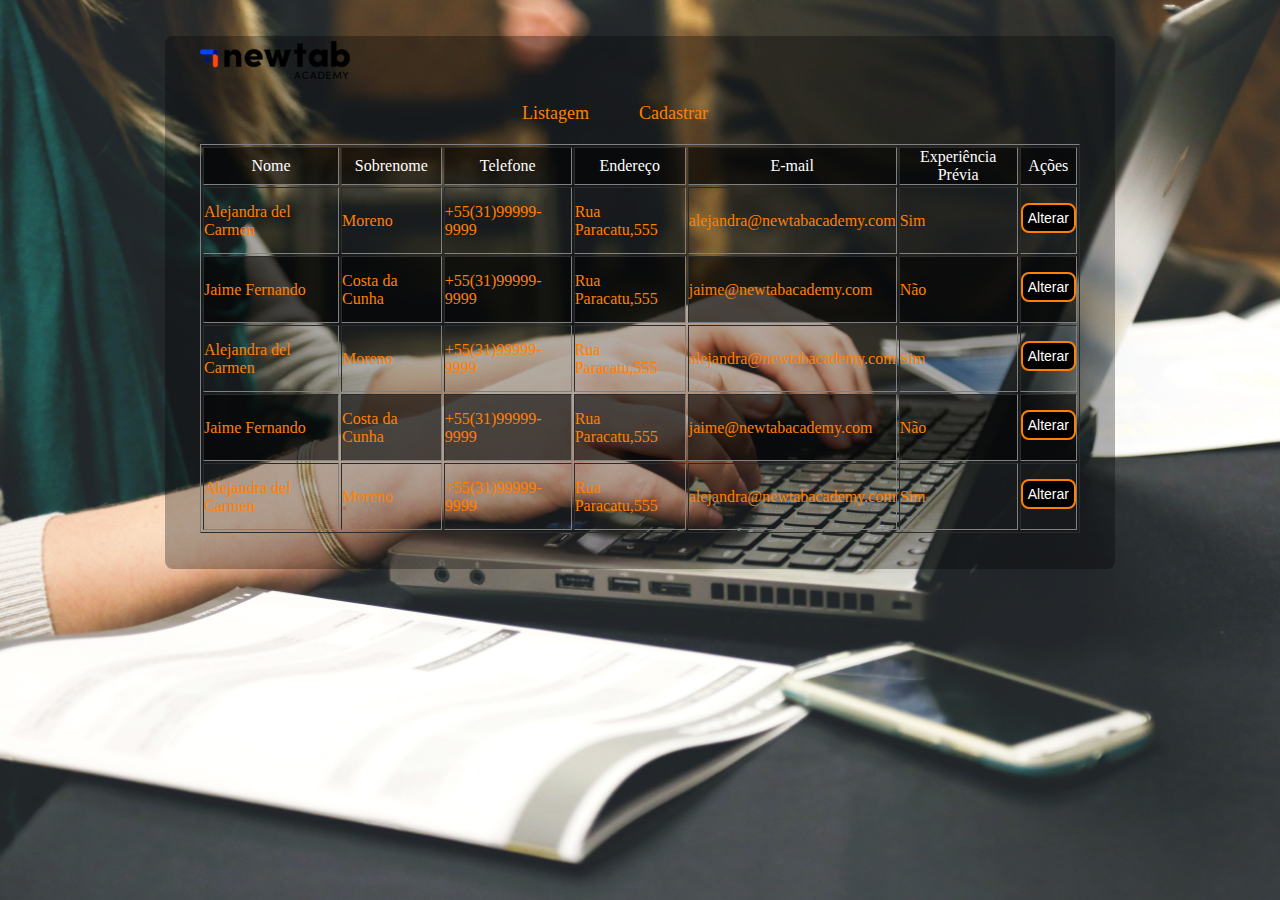
==== src/listagem.html @ b4dd81e4 "firs commit" ====
<!DOCTYPE html>
<html lang="pt-br">
<head>
    <meta charset="UTF-8">
    <meta http-equiv="X-UA-Compatible" content="IE=edge">
    <meta name="viewport" content="width=device-width, initial-scale=1.0">
    <link rel="preconnect" href="https://fonts.googleapis.com">
    <link rel="preconnect" href="https://fonts.gstatic.com" crossorigin>
    <link rel="stylesheet" href="../css/listagem.css">
    <link rel="stylesheet" href="../css/menu.css">
    <title>Newtab Academy</title>
</head>
<body>
    <div class="container">
        <form action="" class="form">
        <div class="form-header">
            <img src="../assets/img/logo-newtab.png"/>
        </div>
        <div class="menu">
            <a href="./listagem.html">Listagem</a>
            <a href="./cadastro.html">Cadastrar</a>
        </div>
        <table border="1" class="table">
            <thead>
                <tr>
                    <th>Nome</th>
                    <th>Sobrenome</th>
                    <th>Telefone</th>
                    <th>Endereço</th>
                    <th>E-mail</th>
                    <th>Experiência Prévia</th>
                    <th>Ações</th>
                    
                </tr>
            </thead>
            <tbody>
                <tr>
                    <td>Alejandra del Carmen </td>
                    <td>Moreno</td>
                    <td>+55(31)99999-9999</td>
                    <td>Rua Paracatu,555</td>
                    <td>alejandra@newtabacademy.com</td>
                    <td>Sim</td>
                    <td>
                        <button class="button-primary">Alterar</button>
                    </td>
                </tr>
                <tr style="background-color: rgba(0, 0, 0, .6);">
                    <td>Jaime Fernando </td>
                    <td>Costa da Cunha</td>
                    <td>+55(31)99999-9999</td>
                    <td>Rua Paracatu,555</td>
                    <td>jaime@newtabacademy.com</td>
                    <td>Não</td>
                    <td>
                        <button class="button-primary">Alterar</button>
                    </td>
                </tr>
                <tr>
                    <td>Alejandra del Carmen </td>
                    <td>Moreno</td>
                    <td>+55(31)99999-9999</td>
                    <td>Rua Paracatu,555</td>
                    <td>alejandra@newtabacademy.com</td>
                    <td>Sim</td>
                    <td>
                        <button class="button-primary">Alterar</button>
                    </td>
                </tr>
                <tr style="background-color: rgba(0, 0, 0, .6);">
                    <td>Jaime Fernando </td>
                    <td>Costa da Cunha</td>
                    <td>+55(31)99999-9999</td>
                    <td>Rua Paracatu,555</td>
                    <td>jaime@newtabacademy.com</td>
                    <td>Não</td>
                    <td>
                        <button class="button-primary">Alterar</button>
                    </td>
                </tr>
                <tr>
                    <td>Alejandra del Carmen </td>
                    <td>Moreno</td>
                    <td>+55(31)99999-9999</td>
                    <td>Rua Paracatu,555</td>
                    <td>alejandra@newtabacademy.com</td>
                    <td>Sim</td>
                    <td>
                        <button class="button-primary">Alterar</button>
                    </td>
                </tr>
            </tbody>
        </table>
        </div>
   <!-- outro disenho de encabeçado
       <div class="container">
     <form action="" class="form">
        <div class="form-header">
            <img src="../assets/img/logo-newtab.png"/>
            <h1 class="form-title">L<span>istagem</span></h1> 
        </div> -->
    </div>
</body>
</html>
---- css/listagem.css ----
.form-title {
    font-weight: normal;
    font-family: sans-serif;
    color: var(--laranja);
    text-align: center;
    padding: 0;
    margin-bottom: 20px;
}
.form-title span {
    color: var(--azul-marino);
}

th {
    color: var(--white);
    font-weight: normal;
    font-family: Roboto;
    background: rgba(0, 0, 0, .6);
}
.table {
    width: 100%;
    margin-top: 20px;
}
td {
    color: var(--laranja);
    font-weight: normal;
    font-family: Roboto;
}
.button-primary {
    background-color:var(--black) ;
    border-radius: 8px;
    border: 2px solid var(--laranja);
    width: 100%;
    height: 30px;
     color: var(--white);
     font-size: var(--sm);
     font-family: sans-serif;
     text-align: center;
     cursor: pointer;
     margin-top: 15px;
     margin-bottom: 20px;
     padding: 5px;
}
@media (max-width:480px){
    .containe .form {width: 100%;
    }
}
---- css/menu.css ----
:root {
    --white: #ffffff;
    --black: #000000;
    --azul-francia:#000250; 
    --azul-marino: #2e42ee;
    --laranja: #ff8000;
    --sm: 14px;
    --md: 16px;
    --lg: 18px;
}
*{
    margin: 0;
    padding: 0;
    -webkit-box-sizing: border-box;
    -moz-box-sizing: border-box;
    box-sizing: border-box;
}
body {
    background: url(../assets/img/pexels-startup-stock-photos-7112.jpg);
    -webkit-background-size: cover;
    background-size: cover;
    background-attachment: fixed;
    font-family: 'Quicksand', sans-serif;
    font-family: 'Roboto', sans-serif;
}
.container .form {
    background: rgba(0, 0, 0, .3);
    width: 100%;
    max-width: 950px;
    margin: auto;
    padding: 5px 35px;
    margin-top: 36px;
    padding-bottom: 36px;
    border-radius: 8px;
}
.menu {
    display: flex;
    justify-content: center;
}
a {
    color: var(--laranja);
    font-family: Roboto;
    font-size: var(--lg);
    text-align: none;
    text-decoration: none;
    margin-right: 50px;
    margin-top: 20px;
}
a:hover {
    color: var(--azul-marino);
}

@media (max-width:480px){
    .form{width: 100%;
    } 
}
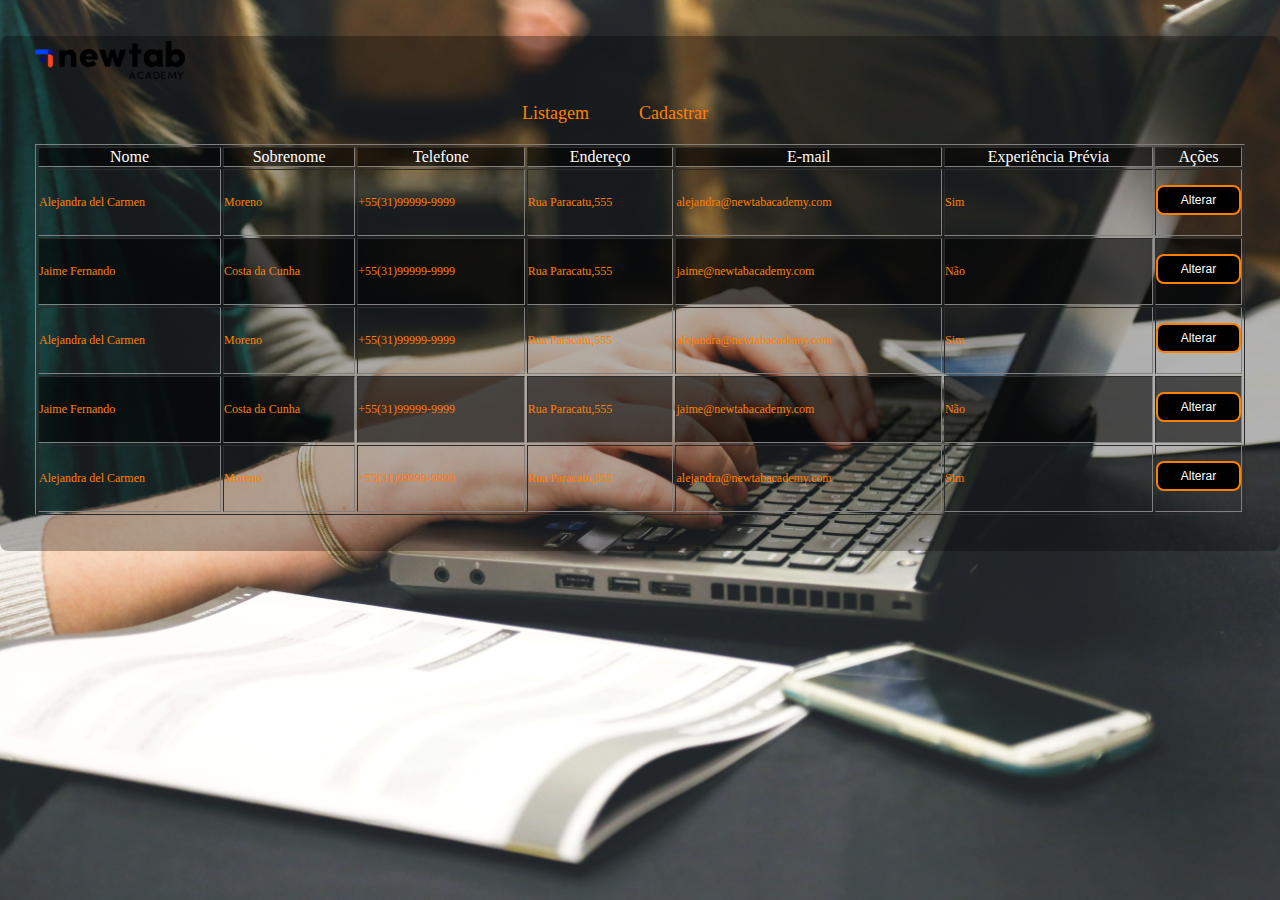
==== commit cc1c029b: "alterations of the td" ====
--- a/src/listagem.html
+++ b/src/listagem.html
@@ -19,86 +19,78 @@
         <div class="menu">
             <a href="./listagem.html">Listagem</a>
             <a href="./cadastro.html">Cadastrar</a>
+          
         </div>
         <table border="1" class="table">
-            <thead>
+            <thead class="table-thead">
                 <tr>
-                    <th>Nome</th>
-                    <th>Sobrenome</th>
-                    <th>Telefone</th>
-                    <th>Endereço</th>
-                    <th>E-mail</th>
-                    <th>Experiência Prévia</th>
+                    <th data-titulo="Nome">Nome</th>
+                    <th data-titulo="Sobrenome">Sobrenome</th>
+                    <th data-titulo="Telefone">Telefone</th>
+                    <th data-titulo="Endereço">Endereço</th>
+                    <th data-titulo="E-mail">E-mail</th>
+                    <th data-titulo="Experiência">Experiência Prévia</th>
                     <th>Ações</th>
-                    
                 </tr>
             </thead>
-            <tbody>
+            <tbody class="table-tbody">
                 <tr>
-                    <td>Alejandra del Carmen </td>
-                    <td>Moreno</td>
-                    <td>+55(31)99999-9999</td>
-                    <td>Rua Paracatu,555</td>
-                    <td>alejandra@newtabacademy.com</td>
-                    <td>Sim</td>
+                    <td data-titulo="Nome">Alejandra del Carmen </td>
+                    <td data-titulo="Sobrenome">Moreno</td>
+                    <td data-titulo="Telefone">+55(31)99999-9999</td>
+                    <td data-titulo="Endereço">Rua Paracatu,555</td>
+                    <td data-titulo="E-mail">alejandra@newtabacademy.com</td>
+                    <td data-titulo="Experiência">Sim</td>
                     <td>
                         <button class="button-primary">Alterar</button>
                     </td>
                 </tr>
                 <tr style="background-color: rgba(0, 0, 0, .6);">
-                    <td>Jaime Fernando </td>
-                    <td>Costa da Cunha</td>
-                    <td>+55(31)99999-9999</td>
-                    <td>Rua Paracatu,555</td>
-                    <td>jaime@newtabacademy.com</td>
-                    <td>Não</td>
+                    <td data-titulo="Nome">Jaime Fernando </td>
+                    <td data-titulo="Sobrenome">Costa da Cunha</td>
+                    <td data-titulo="Telefone">+55(31)99999-9999</td>
+                    <td data-titulo="Endereço">Rua Paracatu,555</td>
+                    <td data-titulo="E-mail">jaime@newtabacademy.com</td>
+                    <td data-titulo="Experiência">Não</td>
                     <td>
                         <button class="button-primary">Alterar</button>
                     </td>
                 </tr>
                 <tr>
-                    <td>Alejandra del Carmen </td>
-                    <td>Moreno</td>
-                    <td>+55(31)99999-9999</td>
-                    <td>Rua Paracatu,555</td>
-                    <td>alejandra@newtabacademy.com</td>
-                    <td>Sim</td>
+                    <td data-titulo="Nome">Alejandra del Carmen </td>
+                    <td data-titulo="Sobrenome">Moreno</td>
+                    <td data-titulo="Telefone">+55(31)99999-9999</td>
+                    <td data-titulo="Endereço">Rua Paracatu,555</td>
+                    <td data-titulo="E-mail">alejandra@newtabacademy.com</td>
+                    <td data-titulo="Experiência">Sim</td>
                     <td>
                         <button class="button-primary">Alterar</button>
                     </td>
                 </tr>
                 <tr style="background-color: rgba(0, 0, 0, .6);">
-                    <td>Jaime Fernando </td>
-                    <td>Costa da Cunha</td>
-                    <td>+55(31)99999-9999</td>
-                    <td>Rua Paracatu,555</td>
-                    <td>jaime@newtabacademy.com</td>
-                    <td>Não</td>
+                    <td data-titulo="Nome">Jaime Fernando </td>
+                    <td data-titulo="Sobrenome">Costa da Cunha</td>
+                    <td data-titulo="Telefone">+55(31)99999-9999</td>
+                    <td data-titulo="Endereço">Rua Paracatu,555</td>
+                    <td data-titulo="E-mail">jaime@newtabacademy.com</td>
+                    <td data-titulo="Experiência">Não</td>
                     <td>
                         <button class="button-primary">Alterar</button>
                     </td>
                 </tr>
                 <tr>
-                    <td>Alejandra del Carmen </td>
-                    <td>Moreno</td>
-                    <td>+55(31)99999-9999</td>
-                    <td>Rua Paracatu,555</td>
-                    <td>alejandra@newtabacademy.com</td>
-                    <td>Sim</td>
+                    <td data-titulo="Nome">Alejandra del Carmen </td>
+                    <td data-titulo="Sobrenome">Moreno</td>
+                    <td data-titulo="Telefone">+55(31)99999-9999</td>
+                    <td data-titulo="Endereço">Rua Paracatu,555</td>
+                    <td data-titulo="E-mail">alejandra@newtabacademy.com</td>
+                    <td data-titulo="Experiência">Sim</td>
                     <td>
                         <button class="button-primary">Alterar</button>
                     </td>
                 </tr>
             </tbody>
         </table>
-        </div>
-   <!-- outro disenho de encabeçado
-       <div class="container">
-     <form action="" class="form">
-        <div class="form-header">
-            <img src="../assets/img/logo-newtab.png"/>
-            <h1 class="form-title">L<span>istagem</span></h1> 
-        </div> -->
-    </div>
+    </div> 
 </body>
 </html>--- a/css/listagem.css
+++ b/css/listagem.css
@@ -1,15 +1,3 @@
-.form-title {
-    font-weight: normal;
-    font-family: sans-serif;
-    color: var(--laranja);
-    text-align: center;
-    padding: 0;
-    margin-bottom: 20px;
-}
-.form-title span {
-    color: var(--azul-marino);
-}
-
 th {
     color: var(--white);
     font-weight: normal;
@@ -18,12 +6,12 @@
 }
 .table {
     width: 100%;
-    margin-top: 20px;
 }
 td {
     color: var(--laranja);
     font-weight: normal;
     font-family: Roboto;
+    font-size: var(--sm);
 }
 .button-primary {
     background-color:var(--black) ;
@@ -31,16 +19,43 @@
     border: 2px solid var(--laranja);
     width: 100%;
     height: 30px;
-     color: var(--white);
-     font-size: var(--sm);
-     font-family: sans-serif;
-     text-align: center;
-     cursor: pointer;
-     margin-top: 15px;
-     margin-bottom: 20px;
-     padding: 5px;
+    color: var(--white);
+    font-size: var(--sm);
+    font-family: sans-serif;
+    text-align: center;
+    cursor: pointer;
+    margin-top: 15px;
+    margin-bottom: 20px;
+    padding: 5px;
+}
+.button-primary:hover {
+    color: var(--laranja);
+    border: none;
 }
 @media (max-width:480px){
-    .containe .form {width: 100%;
+   .menu {
+       display: flex;
+       justify-content: center;
+   }
+    table tr {
+        display: flex;
+        flex-direction: column;
     }
+     .table-thead {
+         display: none;
+     }
+   table- td [data-titulo] {
+       display: flex;
+   }
+   .table-tbody [data-titulo]::before {
+       content: attr(data-titulo);
+       width: 80px;
+       color: var(--white);
+   }
+   .button-primary {
+        display: block;
+        margin-left: auto;
+        margin-right: auto;
+        width: 30%;
+   }
 }
--- a/css/menu.css
+++ b/css/menu.css
@@ -4,7 +4,7 @@
     --azul-francia:#000250; 
     --azul-marino: #2e42ee;
     --laranja: #ff8000;
-    --sm: 14px;
+    --sm: 12px;
     --md: 16px;
     --lg: 18px;
 }
@@ -26,7 +26,7 @@
 .container .form {
     background: rgba(0, 0, 0, .3);
     width: 100%;
-    max-width: 950px;
+   /* max-width: 950px;*/
     margin: auto;
     padding: 5px 35px;
     margin-top: 36px;
@@ -45,12 +45,9 @@
     text-decoration: none;
     margin-right: 50px;
     margin-top: 20px;
+    margin-bottom: 20px;
 }
 a:hover {
     color: var(--azul-marino);
 }
 
-@media (max-width:480px){
-    .form{width: 100%;
-    } 
-}
